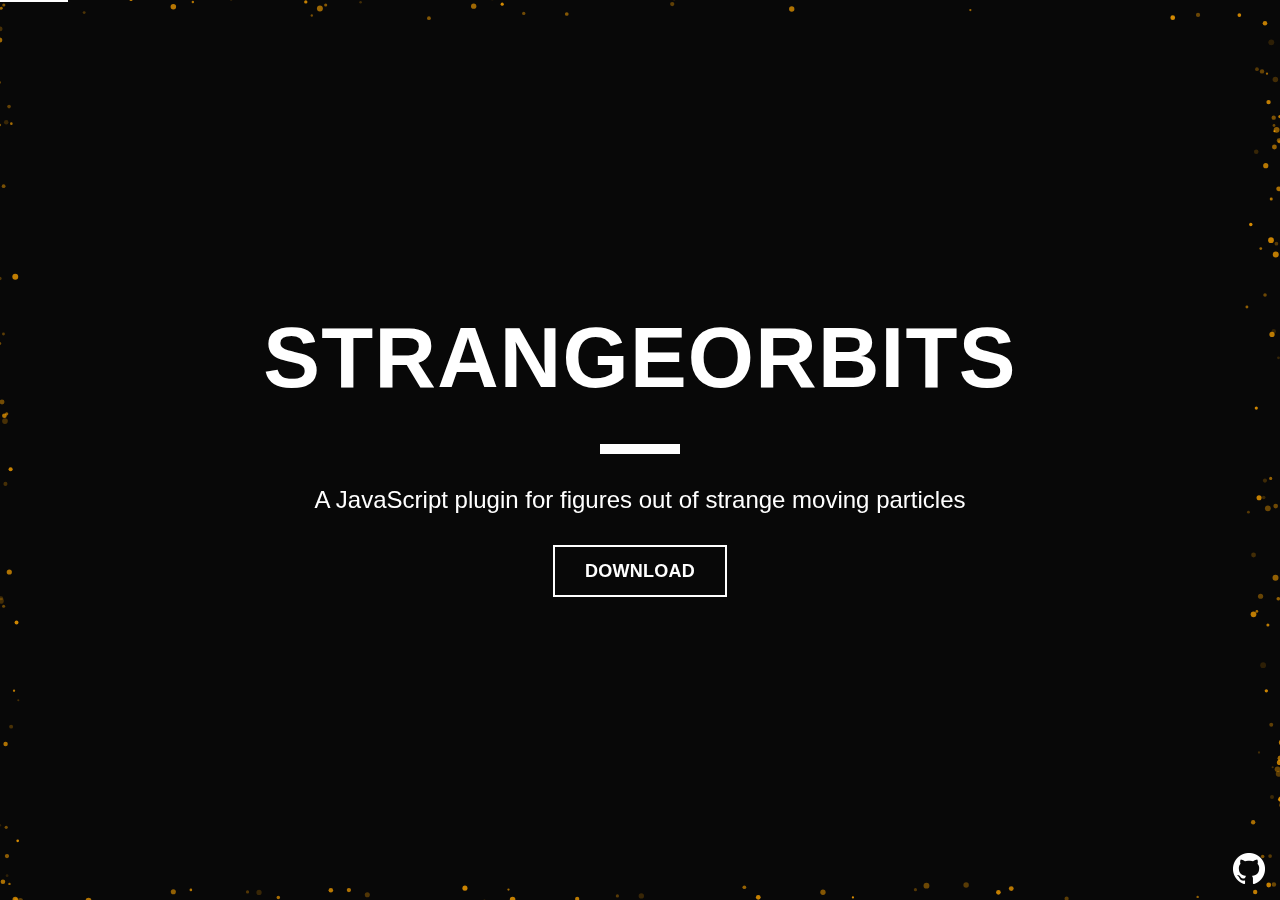
==== docs/index.html @ 00c9f021 "Use docs folder for serving demo" ====
<!DOCTYPE html>
<html lang='de'>

<head>
    <meta charset='utf-8'>
    <meta http-equiv='X-UA-Compatible' content='IE=edge'>
    <meta name='viewport' content='width=device-width, initial-scale=1'>
    <title>StrangeOrbits Demo</title>
    <link rel='stylesheet' href='css/reset.css'>
    <link rel='stylesheet' href='css/styles.css'>

    <!--
    Site made by
             _     _ _   _
            | |   (_) | | |
   ___  __ _| |__  _| |_| |__  _   _  ___ _ __
  / __|/ _` | '_ \| | __| '_ \| | | |/ _ \ '_ \
  \__ \ (_| | | | | | |_| | | | |_| |  __/ | | |
  |___/\__,_|_| |_|_|\__|_| |_|\__, |\___|_| |_|
                                __/ |
                               |___/
    -->
</head>

<body>
    <div class='progress'>
    </div>

    <div class='strangeorbits'>
        <div class='intro'>
            <h1>StrangeOrbits</h1>
            <p>A JavaScript plugin for figures out of strange moving particles</p>
            <a href='https://github.com/sahithyen/StrangeOrbits/archive/master.zip' class='btn'>Download</a>
        </div>

        <a class='octocat-icon' href='https://github.com/sahithyen/StrangeOrbits/'></a>
    </div>


    <script type='text/javascript' src='../strangeorbits.js'></script>
    <script type='text/javascript' src='js/demo.js'></script>
</body>

</html>
---- docs/css/styles.css ----
/* StrangeOrbits demo */

html, body {
    width: 100%;
    height: 100%;
    overflow: hidden;
}

body {
    font-family: 'Montserrat', sans-serif;
    color: #fff;
    line-height: 1.3;
    -webkit-font-smoothing: antialiased;
    -webkit-touch-callout: none;
    -webkit-user-select: none;
    -moz-user-select: none;
    user-select: none;
}

.progress {
    position: absolute;
    top: 0;
    left: 0;
    width: 0;
    height: 2px;
    background-color: white;
}

.strangeorbits {
    width: 100%;
    height: 100%;
    overflow: hidden;
}

.intro {
    position: absolute;
    left: 0;
    top: 50%;
    width: 100%;
    text-align: center;
}

h1 {
    text-transform: uppercase;
    font-size: 85px;
    font-weight: 700;
    letter-spacing: 0.015em;
}

h1::after {
    content: '';
    width: 80px;
    display: block;
    background: #fff;
    height: 10px;
    margin: 30px auto;
    line-height: 1.1;
}

p {
    margin: 0 0 30px 0;
    font-size: 24px;
}

.btn {
    display: inline-block;
    padding: 15px 30px;
    border: 2px solid #fff;
    text-transform: uppercase;
    letter-spacing: 0.015em;
    font-size: 18px;
    font-weight: 700;
    line-height: 1;
    color: #fff;
    text-decoration: none;
    -webkit-transition: all 0.4s;
    -moz-transition: all 0.4s;
    -o-transition: all 0.4s;
    transition: all 0.4s;
}

.btn:hover {
    color: black;
    background-color: white;
}

.octocat-icon {
    display: block;
    position: absolute;
    right: 15px;
    bottom: 15px;
    width: 32px;
    height: 32px;
    background-image: url(../img/GitHub-Mark-Light-32px.png);
}

@media only screen and (-moz-min-device-pixel-ratio: 1.5), only screen and (-o-min-device-pixel-ratio: 3/2), only screen and (-webkit-min-device-pixel-ratio: 1.5), only screen and (min-devicepixel-ratio: 1.5), only screen and (min-resolution: 1.5dppx) {
    .octocat-icon {
        display: block;
        background-image: url(../img/GitHub-Mark-Light-64px.png);
        background-size: 32px 32px;
    }
}

@media only screen and (max-width: 1000px) {
    h1 {
        font-size: 70px;
    }
}

@media only screen and (max-width: 800px) {
    h1 {
        font-size: 48px;
    }
    h1::after {
        height: 8px;
    }
}

@media only screen and (max-width: 568px) {
    h1 {
        font-size: 30px;
    }
    h1::after {
        height: 6px;
    }
    p {
        font-size: 18px;
    }
    .btn {
        font-size: 16px;
    }
}

@media only screen and (max-width: 320px) {
    h1 {
        font-size: 28px;
    }
    h1::after {
        height: 4px;
    }
}
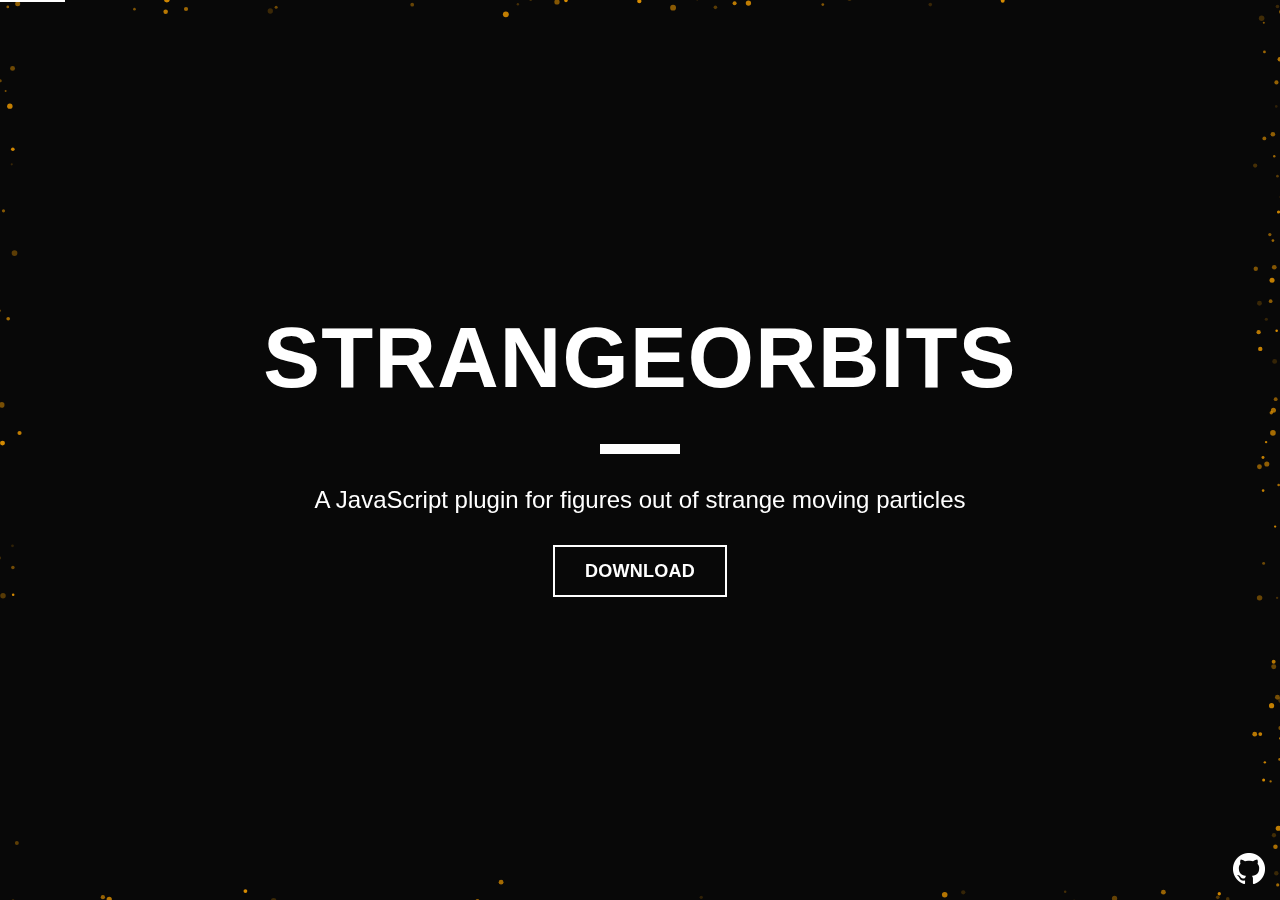
==== commit d80cc87f: "Add an use the minified version for the demo" ====
--- a/docs/index.html
+++ b/docs/index.html
@@ -37,7 +37,7 @@
     </div>
 
 
-    <script type='text/javascript' src='../strangeorbits.js'></script>
+    <script type='text/javascript' src='js/strangeorbits.min.js'></script>
     <script type='text/javascript' src='js/demo.js'></script>
 </body>
 
